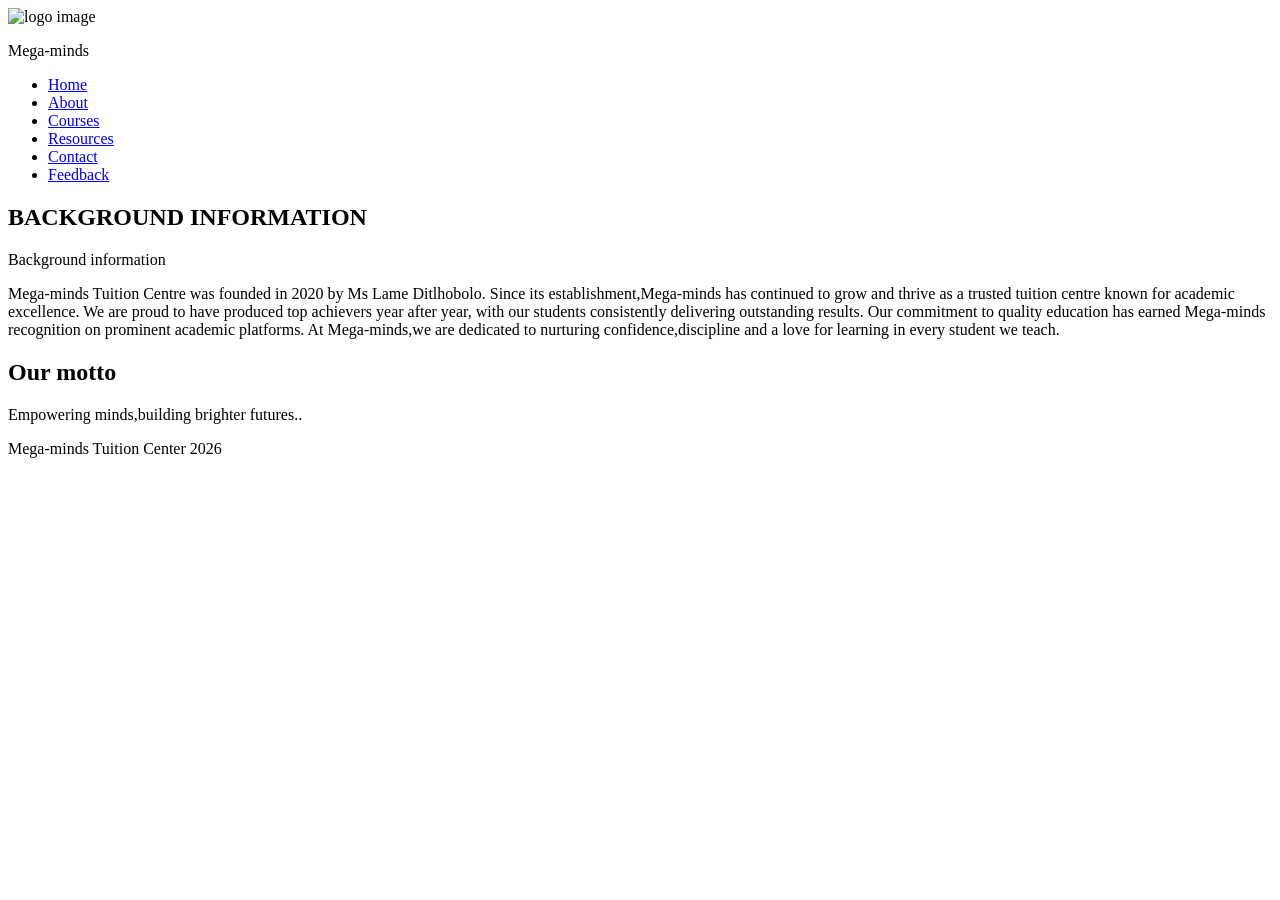
==== about.html @ 22981853 "Add files via upload" ====
<!DOCTYPE html>
<html lang="en">
<head>
  <meta charset="UTF-8">
  <meta name="viewport" content="width=device-width, initial-scale=1.0">
  <title>Document</title>
</head>
<body>
  <header>
    <header class="header">
    <div class="logo">
      <img src="images/Megamind-Logo-Vector.jpg" alt="logo image">
      <p>Mega-minds</p>
    </div>

    <nav class="navbar">
      <ul>
        <li><a href="index.html">Home</a></li>
        <li><a href="my screens/about.html">About</a></li>
        <li><a href="my screens/courses.html">Courses</a></li>
        <li><a href="my screens/resources.html">Resources</a></li>
        <li><a href="my screens/contact.html">Contact</a></li>
        <li><a href="my screens/feedback.html">Feedback</a></li>
      </ul>
    </header>

     <h2>BACKGROUND INFORMATION</h2>
     
    <div class="pharagraph">Background information</div>
      <p>
      Mega-minds Tuition Centre was founded in 2020 by Ms Lame Ditlhobolo.
      Since its establishment,Mega-minds has continued to grow and thrive as a trusted tuition centre known for academic excellence.
      We are proud to have produced top achievers year after year, with our students consistently delivering outstanding results.
      Our commitment to quality education has earned Mega-minds recognition on prominent academic platforms.
      At  Mega-minds,we are dedicated to nurturing confidence,discipline and a love for learning in every student we teach.
      </p>
    
      <h2>Our motto</h2>

      <p>
      Empowering minds,building brighter futures..
      </p>
    </div>
  
<footer>
  <p>Mega-minds Tuition Center 2026</p>
</footer>
    
</body>

</html>
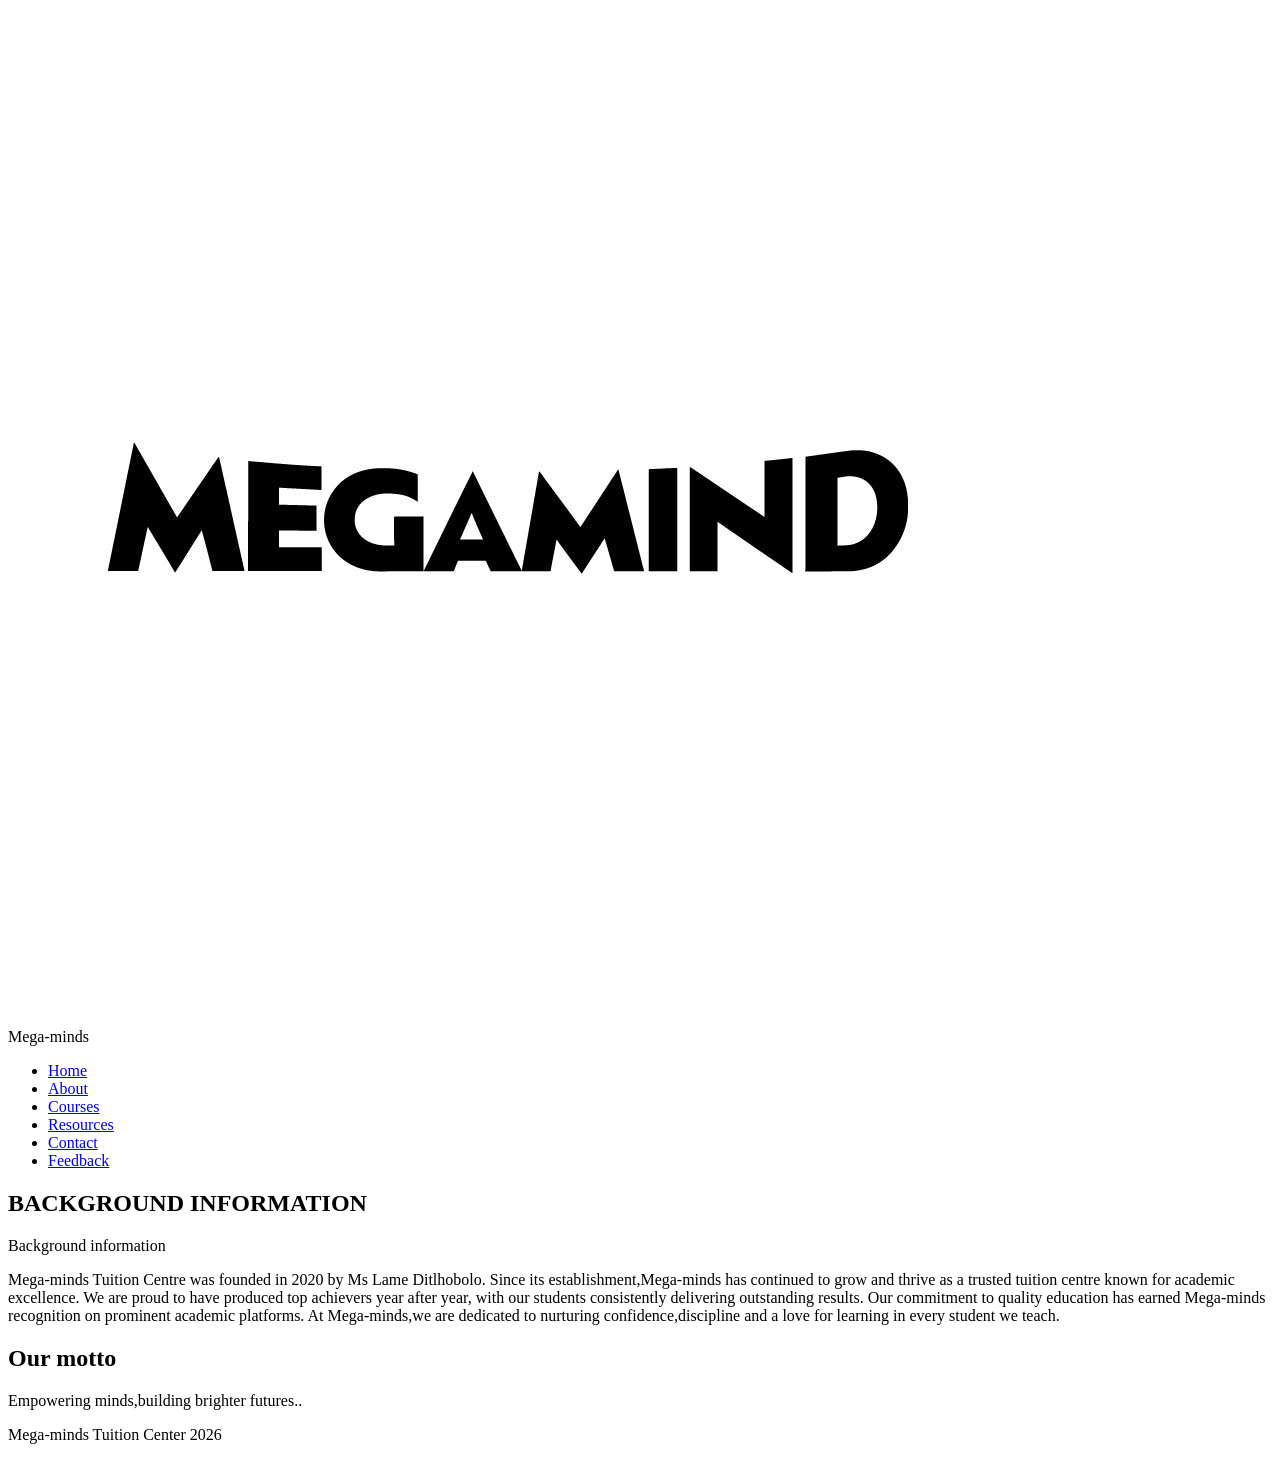
==== commit 2a73502c: "Add files via upload" ====
(no text change in the page or its own stylesheets)
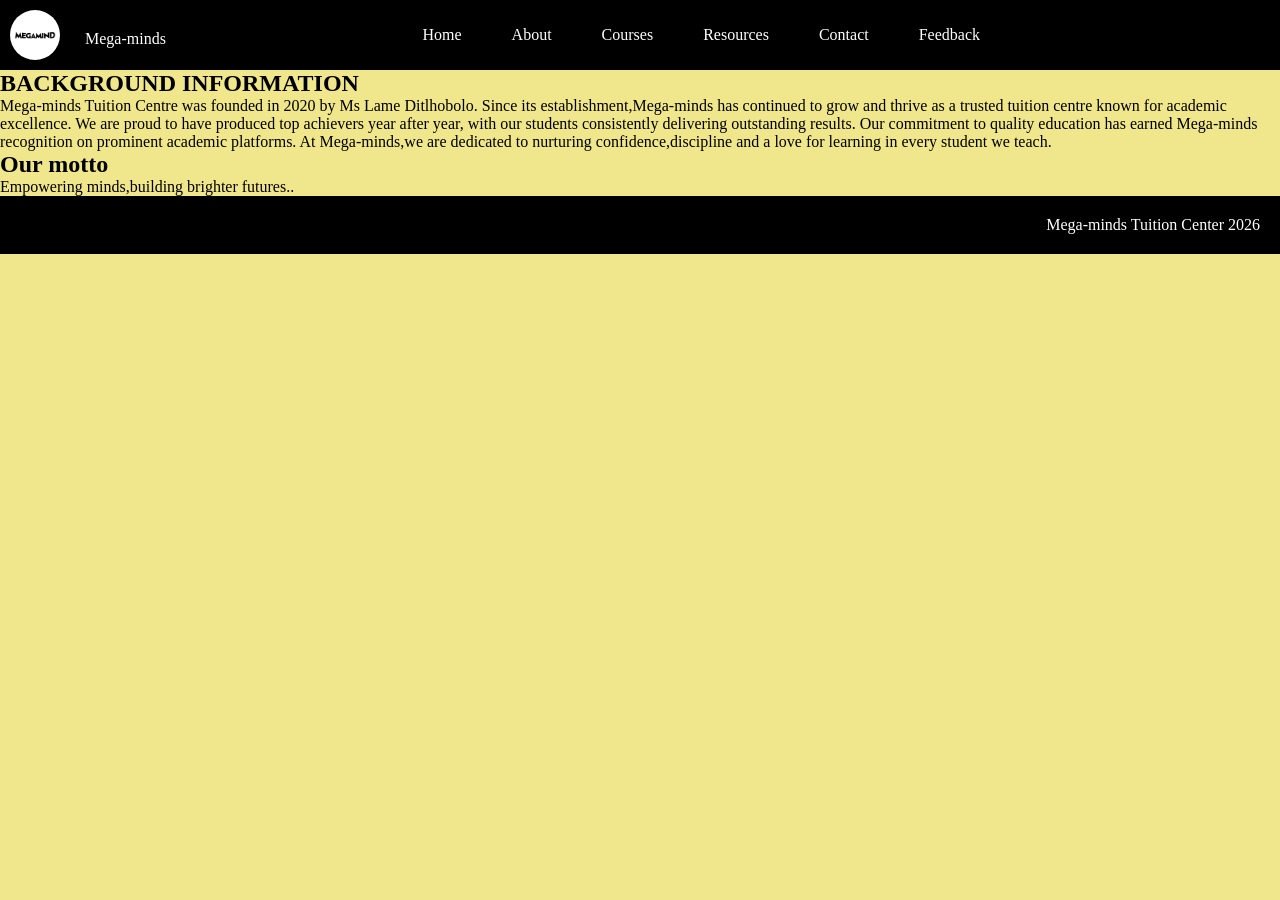
==== commit d1d0ca8c: "Add files via upload" ====
--- a/about.html
+++ b/about.html
@@ -4,6 +4,8 @@
   <meta charset="UTF-8">
   <meta name="viewport" content="width=device-width, initial-scale=1.0">
   <title>Document</title>
+  <link rel="stylesheet" href="../style.css">
+  <link rel="stylesheet" href="../stylesheets/about.css">
 </head>
 <body>
   <header>
@@ -13,20 +15,22 @@
       <p>Mega-minds</p>
     </div>
 
-    <nav class="navbar">
+     <nav class="navbar">
       <ul>
-        <li><a href="index.html">Home</a></li>
-        <li><a href="my screens/about.html">About</a></li>
-        <li><a href="my screens/courses.html">Courses</a></li>
-        <li><a href="my screens/resources.html">Resources</a></li>
-        <li><a href="my screens/contact.html">Contact</a></li>
-        <li><a href="my screens/feedback.html">Feedback</a></li>
+        <li><a href="../index.html">Home</a></li>
+        <li><a href="about.html">About</a></li>
+        <li><a href="courses.html">Courses</a></li>
+        <li><a href="resources.html">Resources</a></li>
+        <li><a href="contact.html">Contact</a></li>
+        <li><a href="feedback.html">Feedback</a></li>
       </ul>
     </header>
 
+   <div class="background">
+
      <h2>BACKGROUND INFORMATION</h2>
      
-    <div class="pharagraph">Background information</div>
+    <div class="pharagraph">
       <p>
       Mega-minds Tuition Centre was founded in 2020 by Ms Lame Ditlhobolo.
       Since its establishment,Mega-minds has continued to grow and thrive as a trusted tuition centre known for academic excellence.
@@ -41,7 +45,8 @@
       Empowering minds,building brighter futures..
       </p>
     </div>
-  
+  </div>
+
 <footer>
   <p>Mega-minds Tuition Center 2026</p>
 </footer>
--- a/style.css
+++ b/style.css
@@ -0,0 +1,173 @@
+*{
+    margin: 0;
+    padding:0;
+    box-sizing: border-box;
+    
+}
+
+.header{
+    display: flex;
+    justify-content: space-between;
+    align-items: center;
+    background:black;
+    height:70px;
+    width:100%;
+}
+.header .logo{
+    display: flex;
+    align-content:center ;
+    gap:15px;
+}
+.logo img{
+    height:50px;
+    width:50px;
+    display: flex;
+    position: relative;
+    margin-right:10px;
+    margin-left:10px ;
+    border-radius:25px ;
+    
+}
+.logo p{
+    font-family:fantasy;
+    color: white;
+    margin-top:20px;
+}
+ 
+
+
+.navbar ul{
+    
+    color: white;
+    display: flex;
+    gap: 50px;
+    margin-right:300px;
+}
+.navbar li{
+    text-decoration: none;
+    display: flex;
+}
+.navbar a {
+    text-decoration: none;
+    color: white;
+    font-family: fantasy;
+    font-size: medium;
+    font-style:bold;
+}
+.navbar a:hover{
+    cursor: pointer;
+    color: khaki;
+}
+.div .slide1{
+    padding: 50px;
+    position: relative;
+    height:400px;
+    width:400px;
+    margin-right:200px;
+    margin-left:200px;
+    
+}
+ .about{
+    height: 80px;
+    width: 100%;
+    border: 4px;
+    background-color:khaki;
+
+}
+.about h1{
+    font-family:fantasy;
+    text-align: center;
+    padding:60px;
+    
+
+}
+.about h2{
+    font-family:fantasy ;
+    text-align: left;
+    padding: 20px;;
+}
+.about content{
+    height:150px;
+    width:100%;
+    background-color:black;
+
+}
+table{
+      width:50%;
+      border-collapse:collapse;
+      margin:15px;
+      font-family:geneva;
+      
+   }
+
+   th{
+      background-color: darkgoldenrod;
+      color:black;
+      text-align: left;
+      padding: 10px;
+      
+   }
+    
+   tr{
+      background-color:white;
+   }
+   form{
+         
+          border-radius: 5px;
+          background-color:darkgoldenrod;
+          padding:10px;
+          margin-top: 25px;
+          width: 50%;
+          
+}
+
+label {display:block;}
+
+input[type=text], select {
+  width:40%;
+  padding:10px;
+  margin: 6px ;
+  display: inline-block;
+  border: 1px solid ;
+  border-radius:5px;
+  box-sizing: border-box;
+}
+
+input[type=submit] {
+  width: 40%;
+  background-color:black;
+  color:white;
+  padding: 10px;
+  margin: 6px;
+  border: none;
+  border-radius:5px;
+  cursor: pointer;
+}
+
+input[type=submit]:hover {
+  background-color:black;
+}
+.get in touch{
+    background-color: khaki;
+    height:50px;
+    width:100%;
+}
+footer {
+
+   background-color:black;
+
+   color:white;
+
+   text-align:right;
+
+   padding: 20px;
+
+   position:end;
+
+   width: 100%;
+
+   font-family: fantasy;
+}
+body{
+    background-color: khaki;
+}
